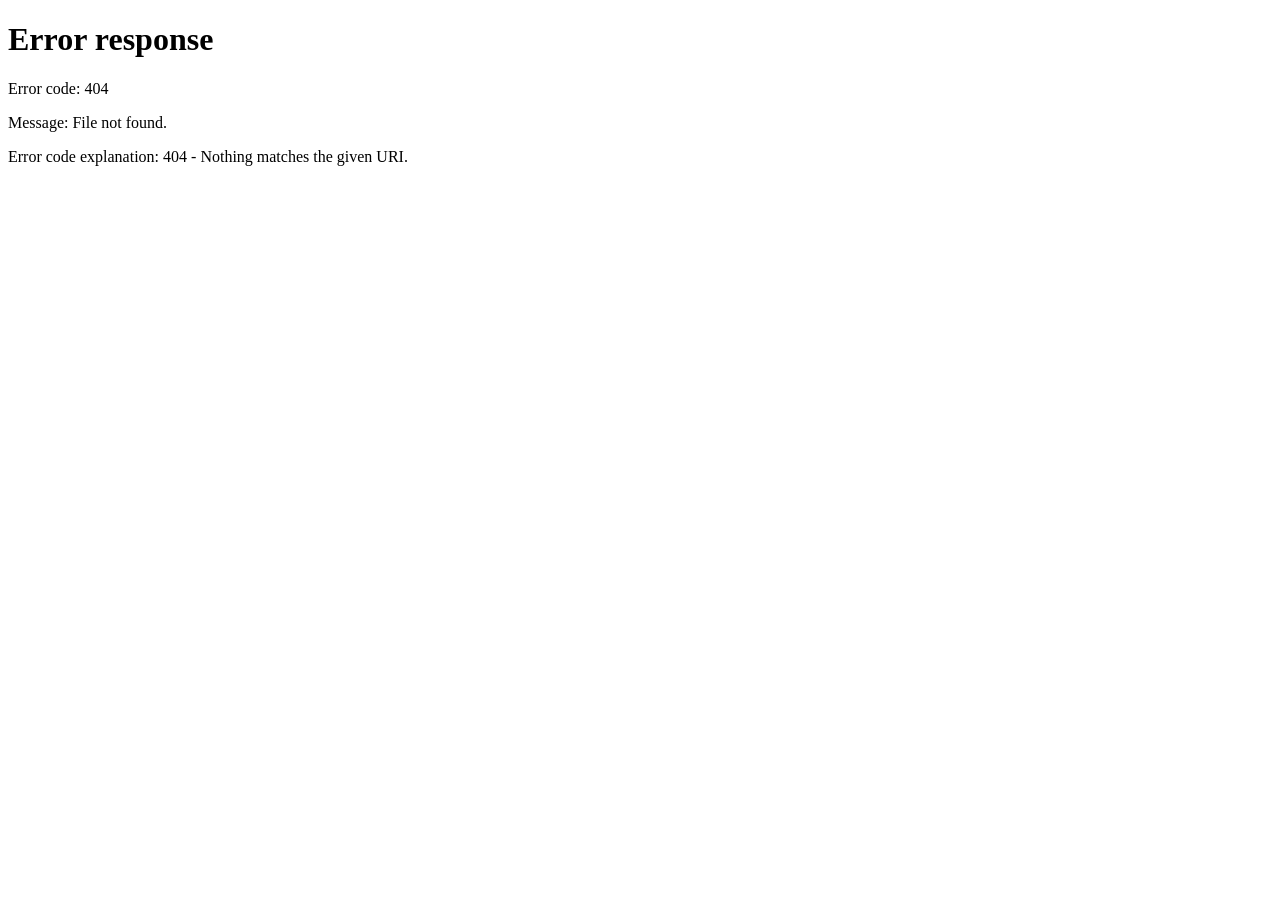
==== assignments/assignment05/index.html @ c45f18bf "Create index.html" ====
<!DOCTYPE html>
<html lang="en">
<head>
  <meta charset="UTF-8">
  <meta http-equiv="refresh" content="0; url=HamiltonSimon_Assignment05.html">
  <title>Redirecting...</title>
</head>
<body>
  <p>
    Redirecting to
    <a href="HamiltonSimon_AboutMe.html">Assignment 05</a>.
  </p>
</body>
</html>
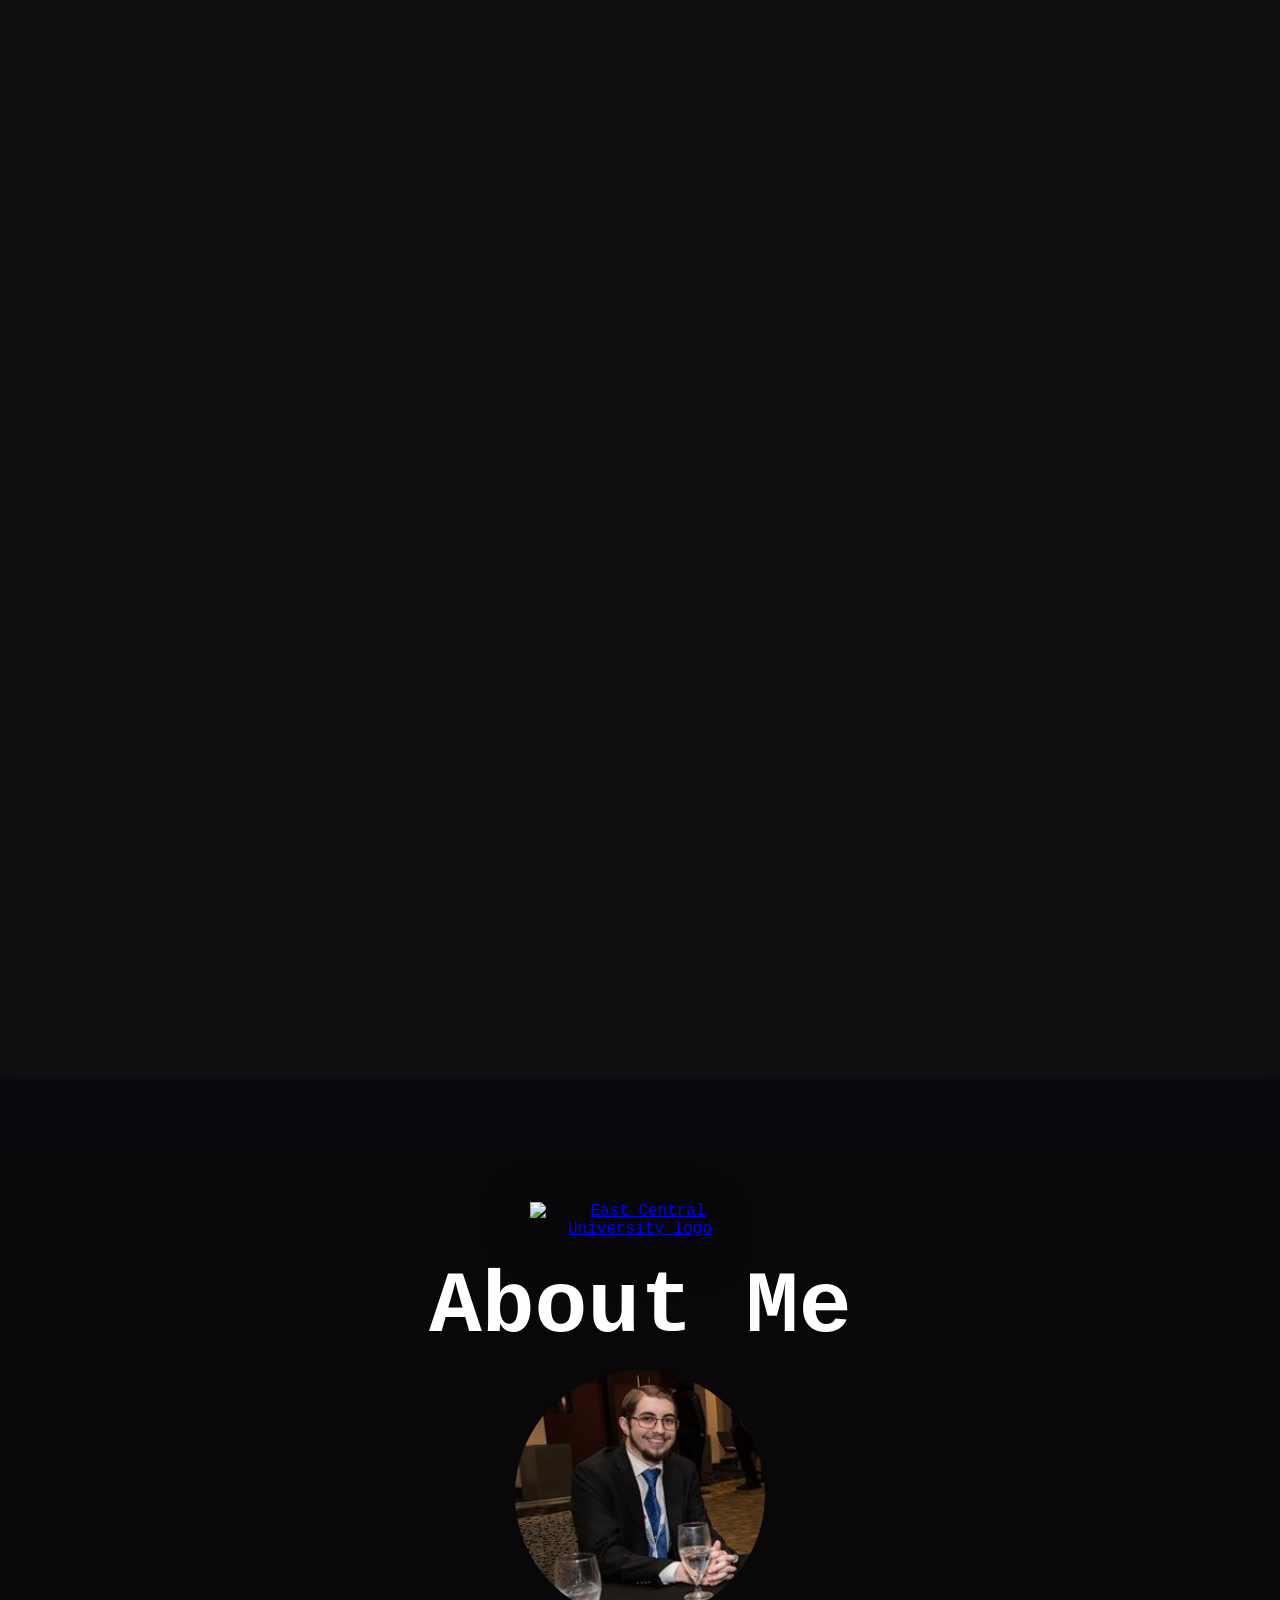
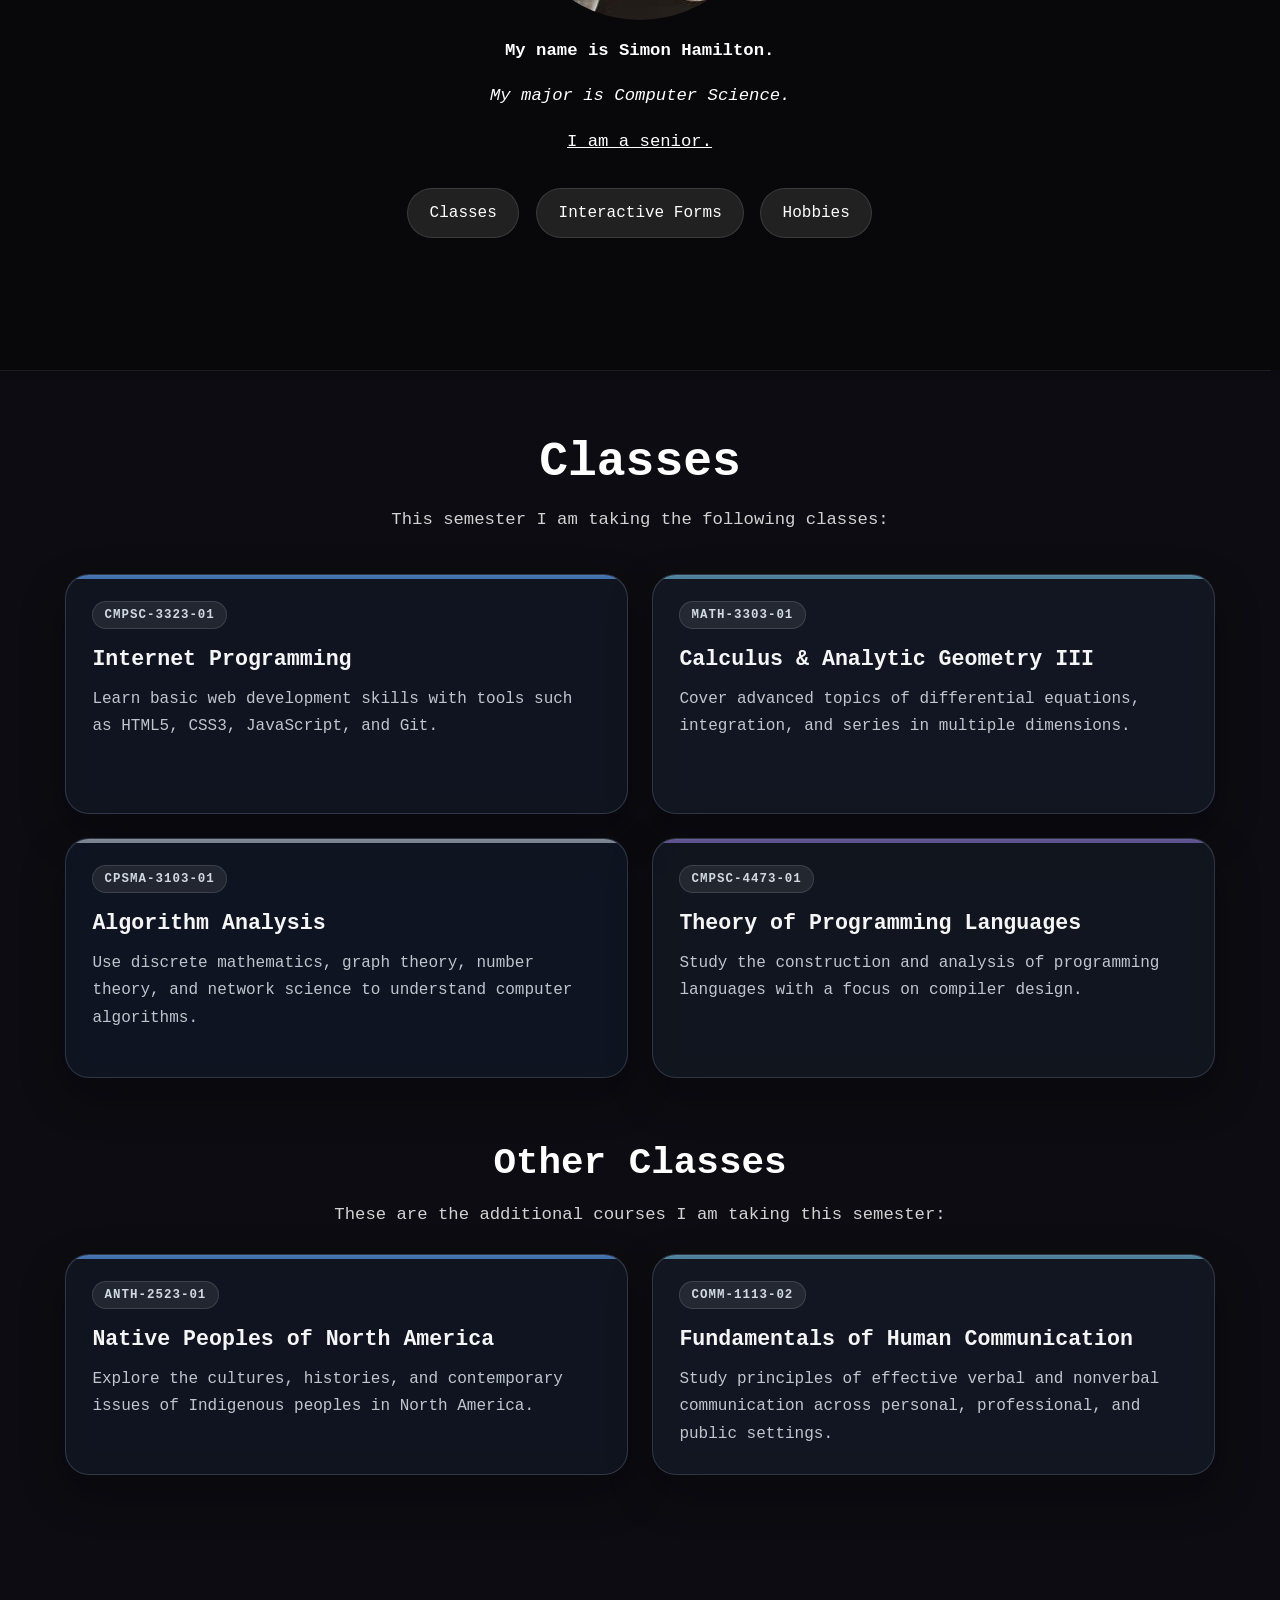
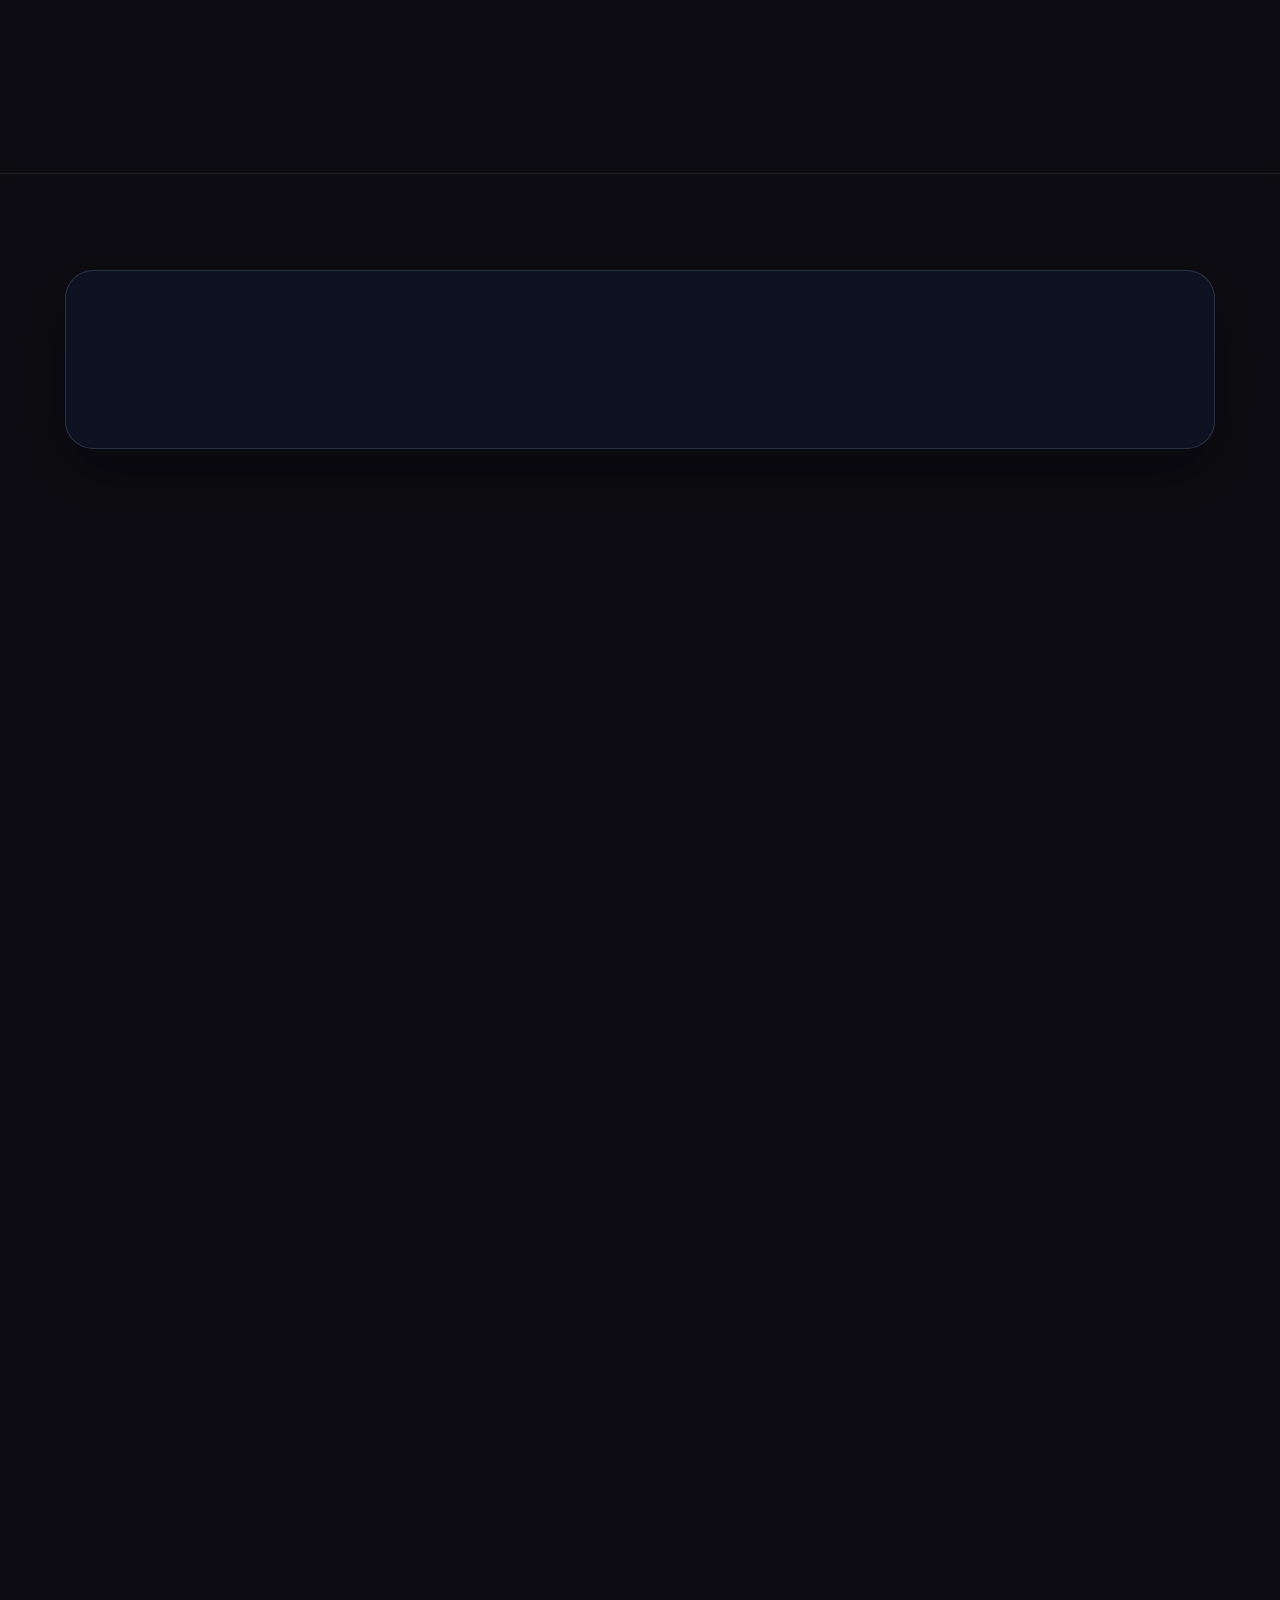
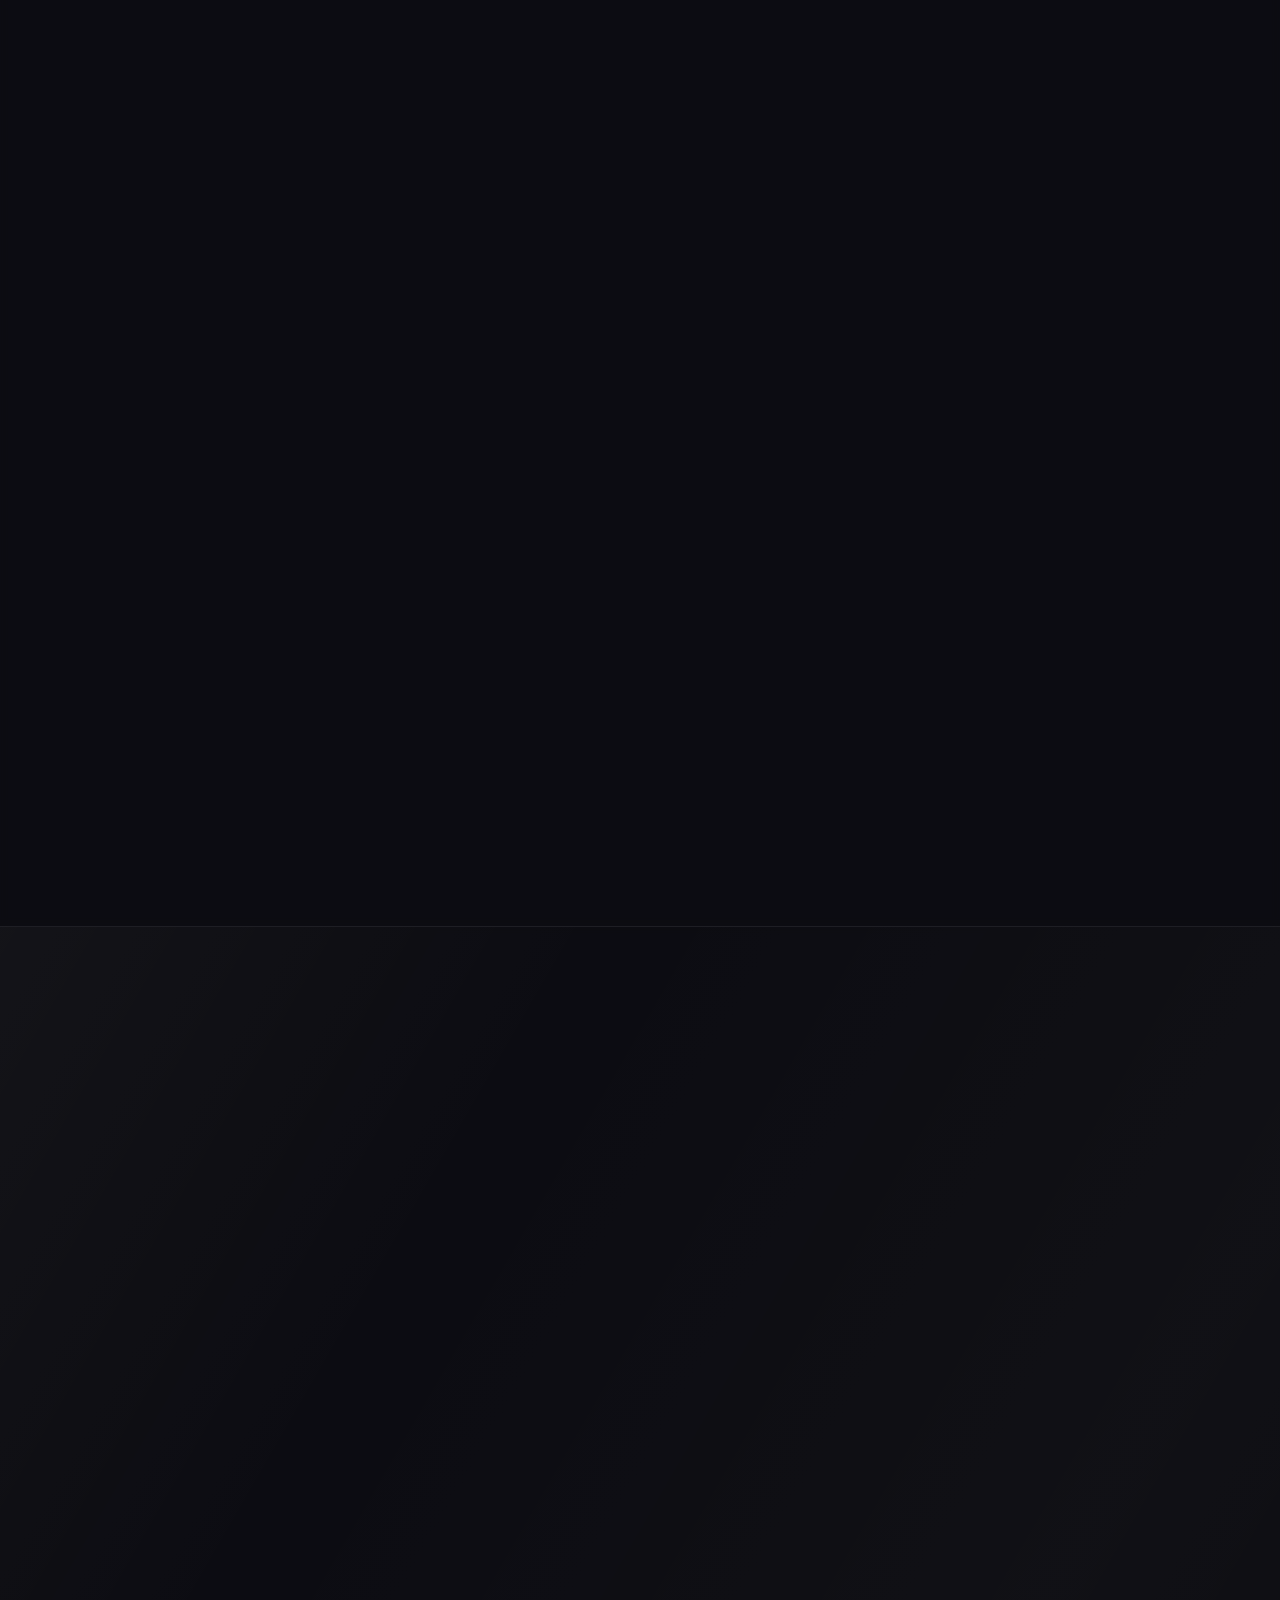
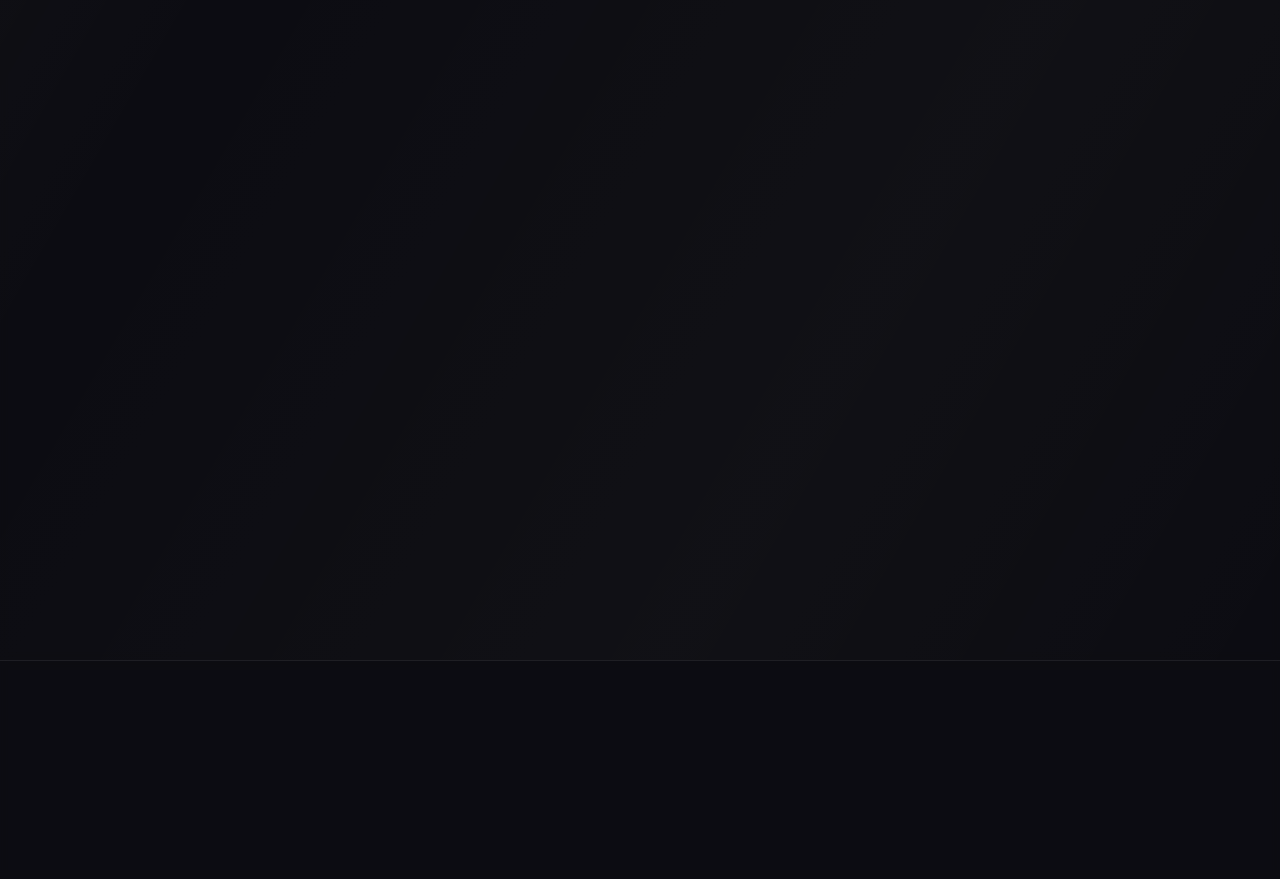
==== commit c9df4c70: "Update index.html" ====
--- a/assignments/assignment05/index.html
+++ b/assignments/assignment05/index.html
@@ -2,7 +2,7 @@
 <html lang="en">
 <head>
   <meta charset="UTF-8">
-  <meta http-equiv="refresh" content="0; url=HamiltonSimon_Assignment05.html">
+  <meta http-equiv="refresh" content="0; url=HamiltonSimon_AboutMe.html">
   <title>Redirecting...</title>
 </head>
 <body>
